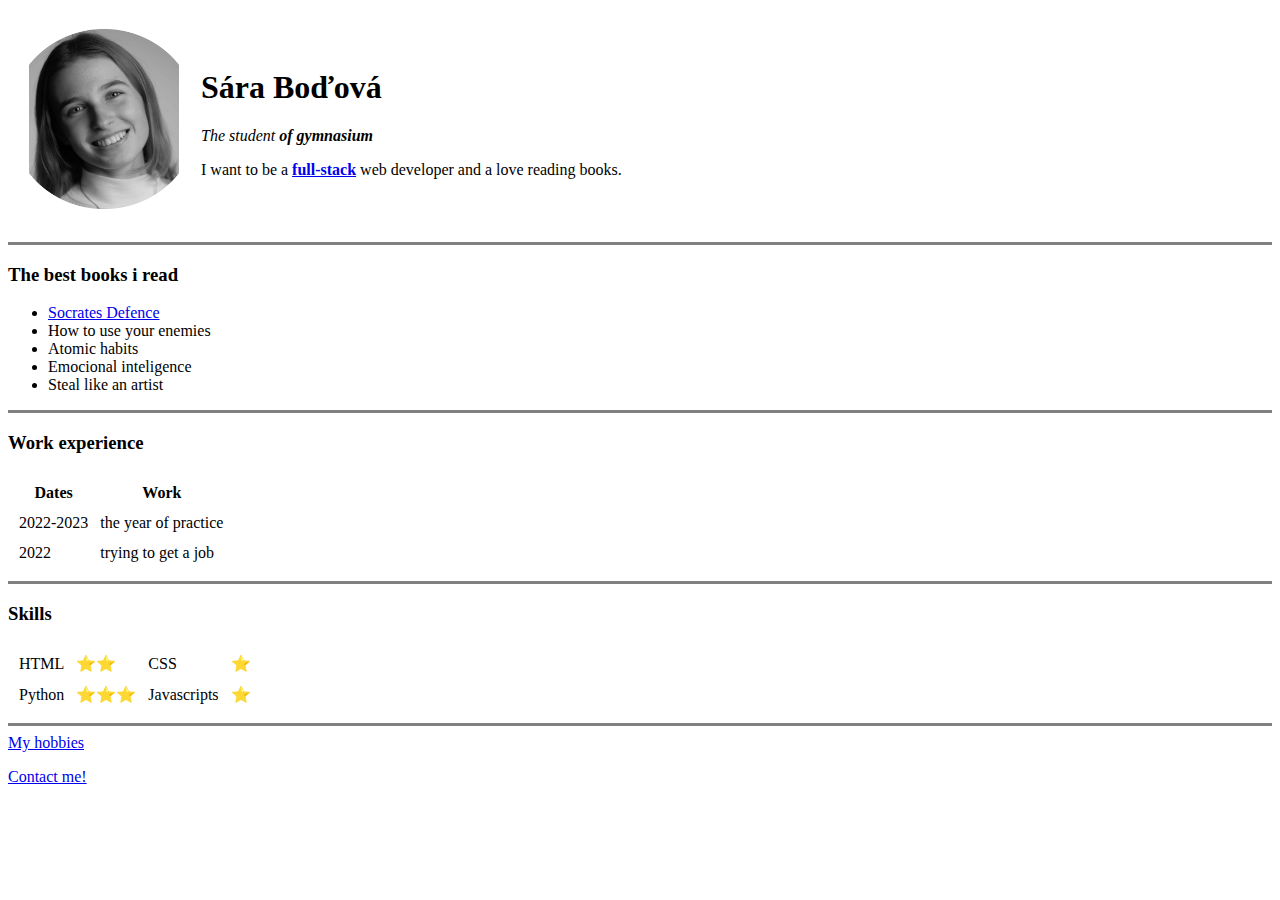
==== index.html @ 07ec7831 "add initial CV website files" ====
<!DOCTYPE html>
<html>
    <head>
        <meta charset="UTF-8">
        <title>Saras Personal Site</title>
    </head>
    <body>
        <table cellspacing="20">
            <tr>
                <td> <img src="images/bodosara.png" width="150" height="180" alt="Saras actual photo."></td>
                <td><h1>Sára Boďová</h1>
                  <p><em>The student <strong>of gymnasium</strong></em></p>
                    <p>I want to be a <strong><a href="https://www.w3schools.com/whatis/whatis_fullstack.asp">full-stack</a></strong> web developer and a love reading books.</p></td>
            </tr>
        </table> 
        <hr size="3" noshade>
        <h3><strong>The best books i read</strong></h3>
        <ul>
            <li><a href="https://www.sparknotes.com/philosophy/apology/summary/">Socrates Defence</a></li>
            <li>How to use your enemies</li>
            <li>Atomic habits</li>
            <li>Emocional inteligence</li> 
            <li>Steal like an artist </li>
        </ul>
        <hr size="3" noshade>
        <h3>Work experience</h3>
        <table cellspacing="10">
            <thead>
                <tr>
                   <th>Dates</th> 
                   <th>Work</th>
                </tr>
            </thead>
            <tbody>
                <tr>
                    <td>2022-2023</td>
                    <td>the year of practice</td>
                </tr>
                <tr>
                    <td>2022</td>
                    <td>trying to get a job</td>
                </tr>
            </tbody>
        </table>
        <hr size="3" noshade>
        <h3><strong>Skills</strong></h3>
        <table cellspacing="10">
            <tr>
                <td>HTML</td> 
                <td>⭐⭐</td>
                <td>CSS</td>
                <td>⭐</td>
            </tr>
            <tr>
                <td>Python</td>
                <td>⭐⭐⭐</td>
                <td>Javascripts</td>
                <td>⭐</td>
            </tr>
        </table>
        <hr size="3" noshade>
        <a href="hobies.html">My hobbies</a>
        <p><a href="contactme.html">Contact me!</a></p>
    </body>
</html>
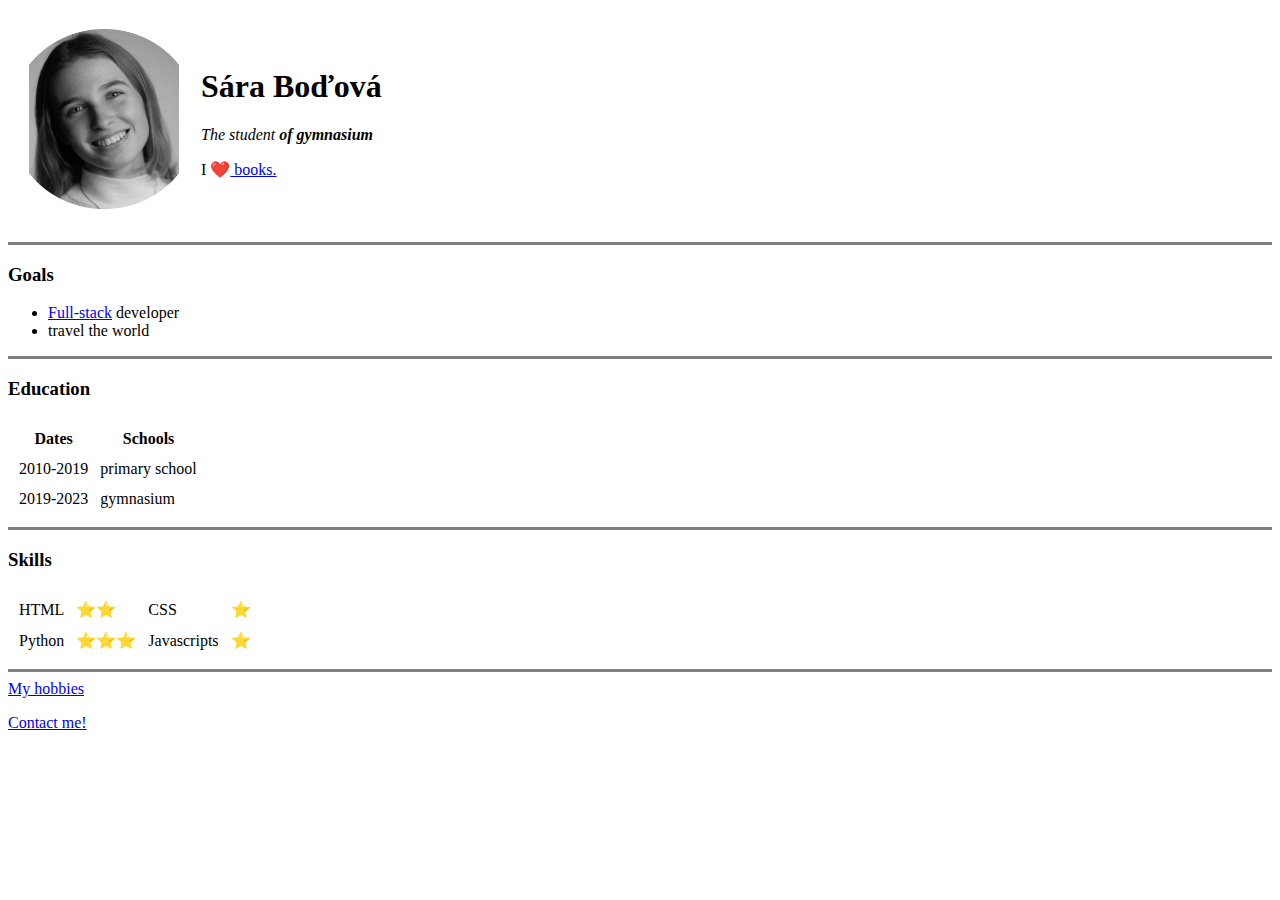
==== commit 328b783b: "Update index.html" ====
--- a/index.html
+++ b/index.html
@@ -10,35 +10,32 @@
                 <td> <img src="images/bodosara.png" width="150" height="180" alt="Saras actual photo."></td>
                 <td><h1>Sára Boďová</h1>
                   <p><em>The student <strong>of gymnasium</strong></em></p>
-                    <p>I want to be a <strong><a href="https://www.w3schools.com/whatis/whatis_fullstack.asp">full-stack</a></strong> web developer and a love reading books.</p></td>
+                    <p>I ❤️<a href="books.html"> books.</a></p></td>
             </tr>
         </table> 
         <hr size="3" noshade>
-        <h3><strong>The best books i read</strong></h3>
+        <h3><strong>Goals</strong></h3>
         <ul>
-            <li><a href="https://www.sparknotes.com/philosophy/apology/summary/">Socrates Defence</a></li>
-            <li>How to use your enemies</li>
-            <li>Atomic habits</li>
-            <li>Emocional inteligence</li> 
-            <li>Steal like an artist </li>
+            <li><a href="https://www.w3schools.com/whatis/whatis_fullstack.asp">Full-stack</a> developer</li>
+            <li>travel the world</li>
         </ul>
         <hr size="3" noshade>
-        <h3>Work experience</h3>
+        <h3>Education</h3>
         <table cellspacing="10">
             <thead>
                 <tr>
                    <th>Dates</th> 
-                   <th>Work</th>
+                   <th>Schools</th>
                 </tr>
             </thead>
             <tbody>
                 <tr>
-                    <td>2022-2023</td>
-                    <td>the year of practice</td>
+                    <td>2010-2019</td>
+                    <td>primary school</td>
                 </tr>
                 <tr>
-                    <td>2022</td>
-                    <td>trying to get a job</td>
+                    <td>2019-2023</td>
+                    <td>gymnasium</td>
                 </tr>
             </tbody>
         </table>
@@ -62,4 +59,4 @@
         <a href="hobies.html">My hobbies</a>
         <p><a href="contactme.html">Contact me!</a></p>
     </body>
-</html>+</html>
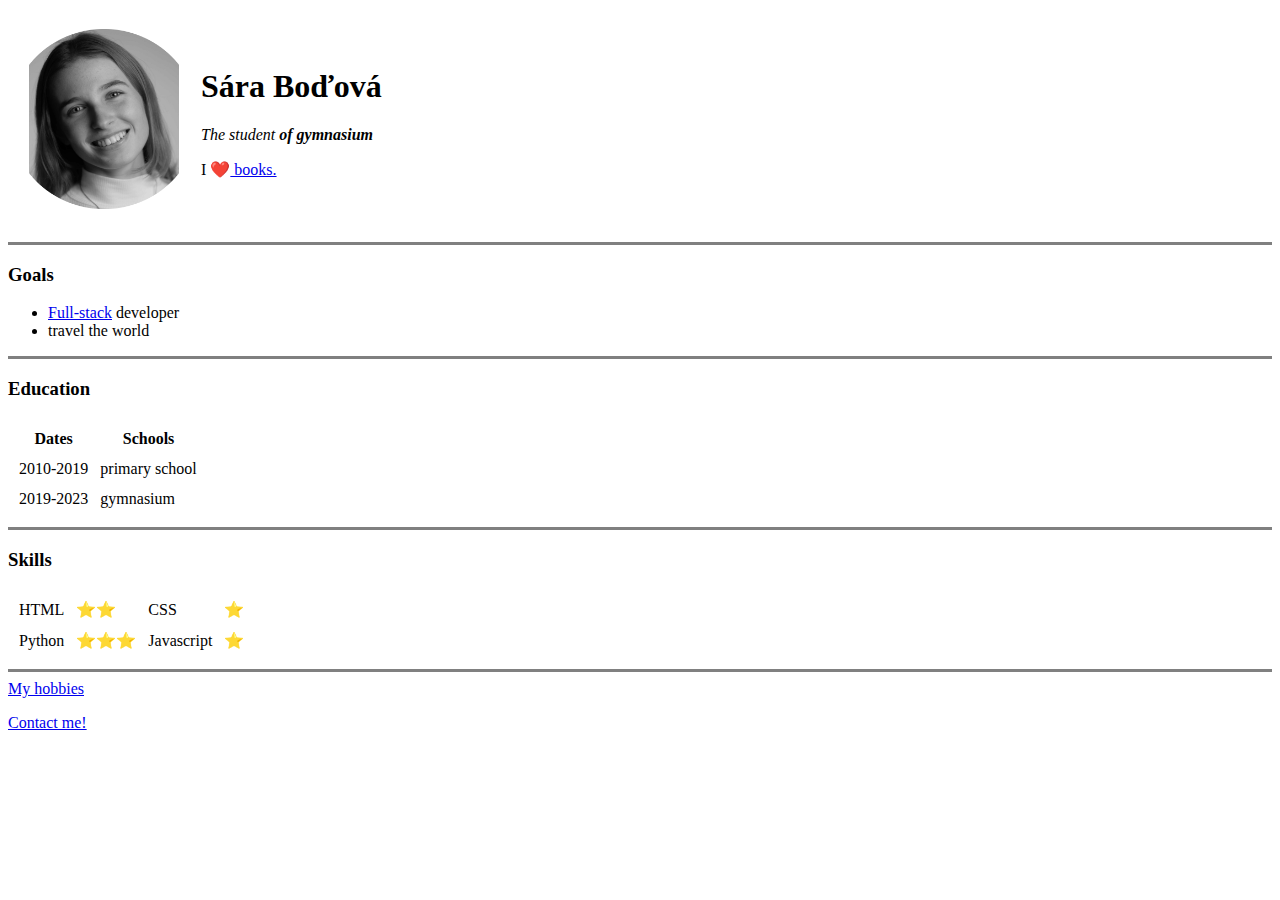
==== commit 2d0fd042: "Update index.html" ====
--- a/index.html
+++ b/index.html
@@ -51,7 +51,7 @@
             <tr>
                 <td>Python</td>
                 <td>⭐⭐⭐</td>
-                <td>Javascripts</td>
+                <td>Javascript</td>
                 <td>⭐</td>
             </tr>
         </table>
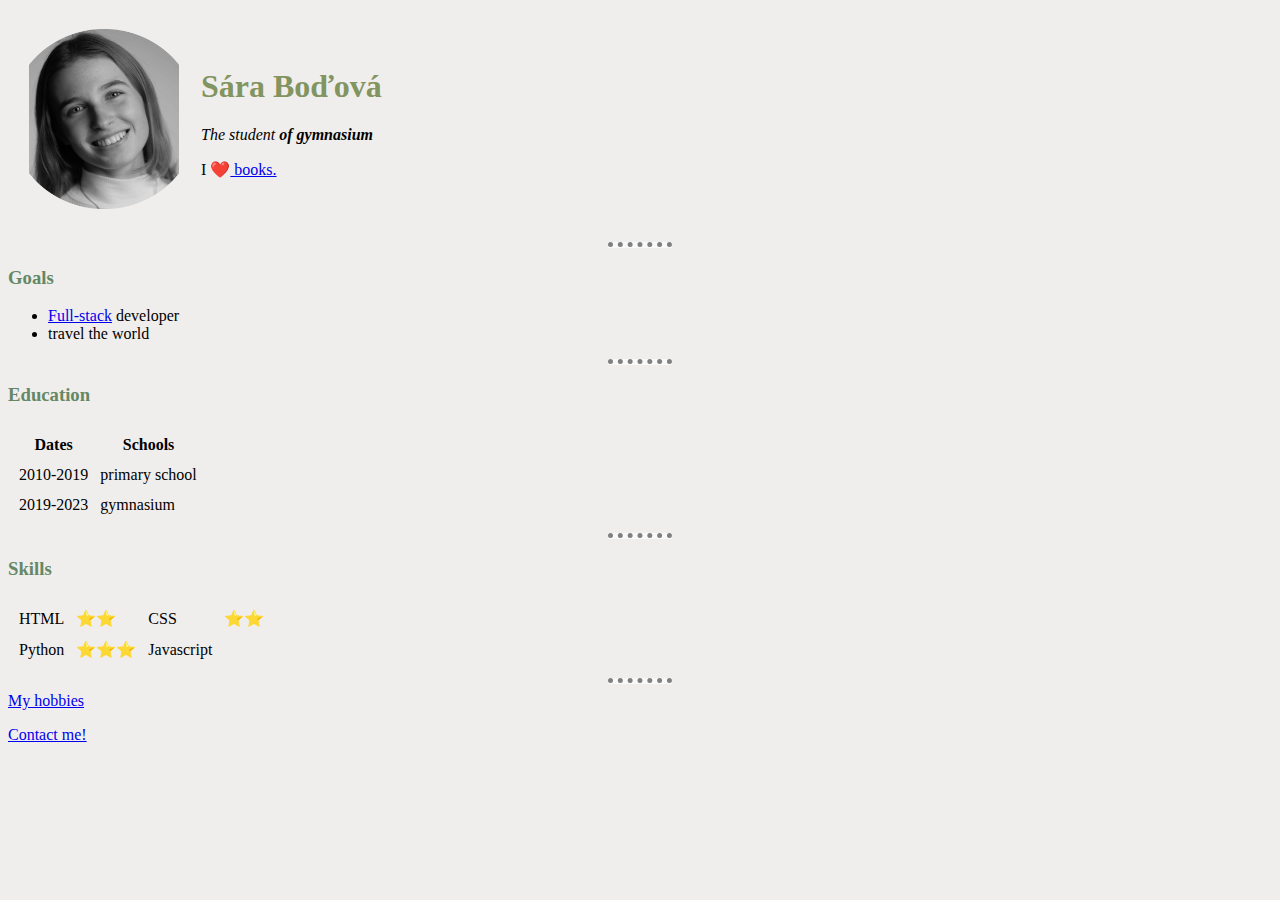
==== commit bb553020: "Add files via upload" ====
--- a/index.html
+++ b/index.html
@@ -1,62 +1,63 @@
-<!DOCTYPE html>
-<html>
-    <head>
-        <meta charset="UTF-8">
-        <title>Saras Personal Site</title>
-    </head>
-    <body>
-        <table cellspacing="20">
-            <tr>
-                <td> <img src="images/bodosara.png" width="150" height="180" alt="Saras actual photo."></td>
-                <td><h1>Sára Boďová</h1>
-                  <p><em>The student <strong>of gymnasium</strong></em></p>
-                    <p>I ❤️<a href="books.html"> books.</a></p></td>
-            </tr>
-        </table> 
-        <hr size="3" noshade>
-        <h3><strong>Goals</strong></h3>
-        <ul>
-            <li><a href="https://www.w3schools.com/whatis/whatis_fullstack.asp">Full-stack</a> developer</li>
-            <li>travel the world</li>
-        </ul>
-        <hr size="3" noshade>
-        <h3>Education</h3>
-        <table cellspacing="10">
-            <thead>
-                <tr>
-                   <th>Dates</th> 
-                   <th>Schools</th>
-                </tr>
-            </thead>
-            <tbody>
-                <tr>
-                    <td>2010-2019</td>
-                    <td>primary school</td>
-                </tr>
-                <tr>
-                    <td>2019-2023</td>
-                    <td>gymnasium</td>
-                </tr>
-            </tbody>
-        </table>
-        <hr size="3" noshade>
-        <h3><strong>Skills</strong></h3>
-        <table cellspacing="10">
-            <tr>
-                <td>HTML</td> 
-                <td>⭐⭐</td>
-                <td>CSS</td>
-                <td>⭐</td>
-            </tr>
-            <tr>
-                <td>Python</td>
-                <td>⭐⭐⭐</td>
-                <td>Javascript</td>
-                <td>⭐</td>
-            </tr>
-        </table>
-        <hr size="3" noshade>
-        <a href="hobies.html">My hobbies</a>
-        <p><a href="contactme.html">Contact me!</a></p>
-    </body>
-</html>
+<!DOCTYPE html>
+<html>
+    <head>
+        <meta charset="UTF-8">
+        <title>Saras Personal Site</title>
+        <link rel="stylesheet" href="css/styles.css">
+    </head>
+    <body>
+        <table cellspacing="20">
+            <tr>
+                <td> <img src="images/bodosara.png" width="150" height="180" alt="Saras actual photo."></td>
+                <td><h1>Sára Boďová</h1>
+                  <p><em>The student <strong>of gymnasium</strong></em></p>
+                    <p>I ❤️<a href="books.html"> books.</a></p></td>
+            </tr>
+        </table> 
+        <hr size="3" noshade>
+        <h3><strong>Goals</strong></h3>
+        <ul>
+            <li><a href="https://www.w3schools.com/whatis/whatis_fullstack.asp">Full-stack</a> developer</li>
+            <li>travel the world</li>
+        </ul>
+        <hr size="3" noshade>
+        <h3>Education</h3>
+        <table cellspacing="10">
+            <thead>
+                <tr>
+                   <th>Dates</th> 
+                   <th>Schools</th>
+                </tr>
+            </thead>
+            <tbody>
+                <tr>
+                    <td>2010-2019</td>
+                    <td>primary school</td>
+                </tr>
+                <tr>
+                    <td>2019-2023</td>
+                    <td>gymnasium</td>
+                </tr>
+            </tbody>
+        </table>
+        <hr size="3" noshade>
+        <h3><strong>Skills</strong></h3>
+        <table cellspacing="10">
+            <tr>
+                <td>HTML</td> 
+                <td>⭐⭐</td>
+                <td>CSS</td>
+                <td>⭐⭐</td>
+            </tr>
+            <tr>
+                <td>Python</td>
+                <td>⭐⭐⭐</td>
+                <td>Javascript</td>
+                <td></td>
+            </tr>
+        </table>
+        <hr size="3" noshade>
+        <a href="hobies.html">My hobbies</a>
+        <p><a href="contactme.html">Contact me!</a></p>
+    </body>
+</html>
--- a/css/styles.css
+++ b/css/styles.css
@@ -0,0 +1,17 @@
+body {
+    background-color: #F0EEED;
+}
+hr {
+   background-color: #F9F9F9;
+   border-style: none;
+   border-top-style: dotted;
+   border-color: grey;
+   border-width: 5px;
+   width: 5%;
+}
+h3 {
+    color: #658864;
+}
+h1 {
+    color: #829460;
+}